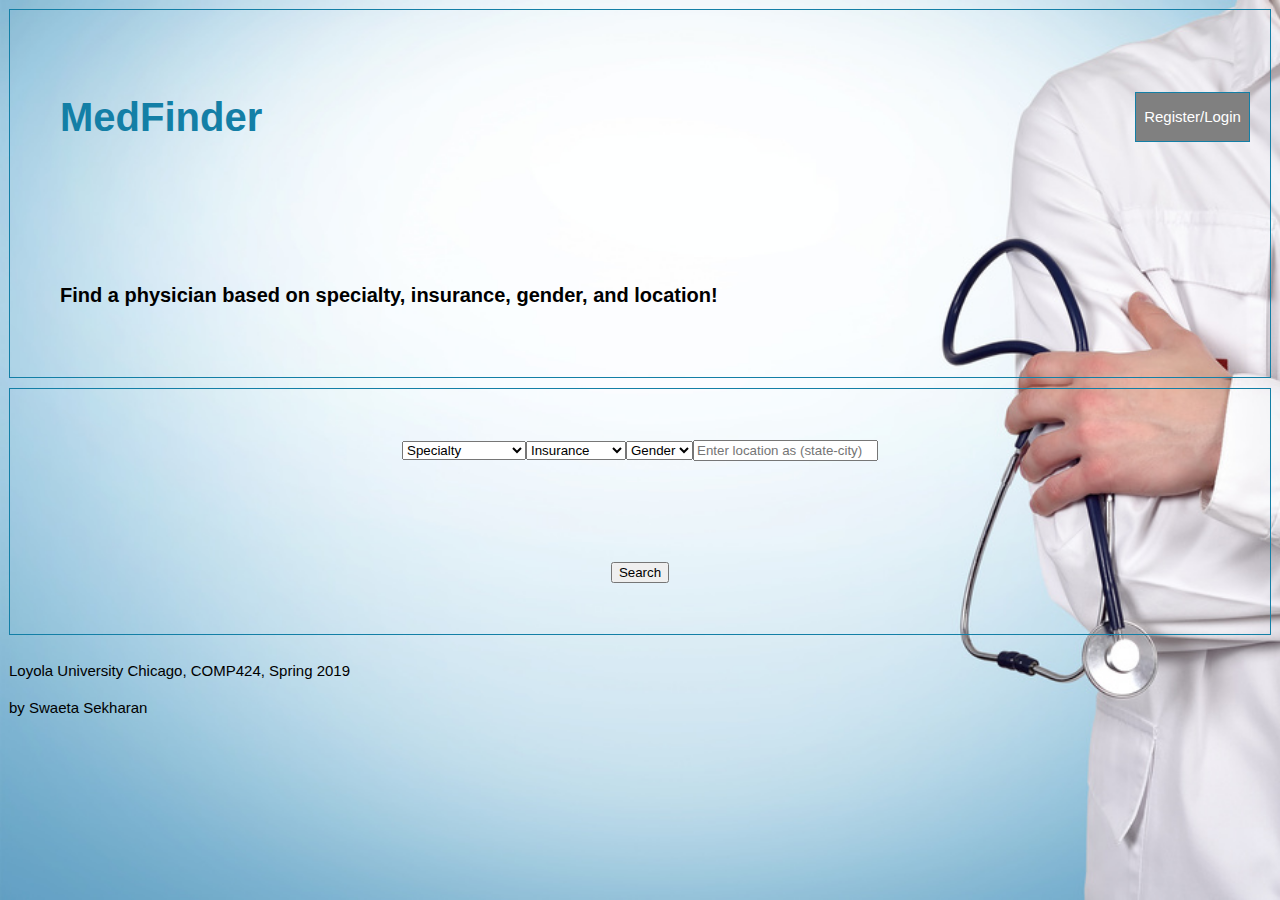
==== index.html @ 5777893c "commit message" ====
<!--COMP 424 Project by Swaeta Sekharan-->

<!doctype html>
<html lang="en">
<head>
    <meta charset="utf-8">
    <title>MedFinder</title>
    <link rel="stylesheet" type="text/css" href="./style.css">
</head>
<body>
<div class="wrapper">
    <div class="banner">
        <!--TOP HEADER-->
        <div class="header">
            <h1>MedFinder</h1>
        </div>

        <div class="header2">
            <h2> Find a physician based on specialty, insurance, gender, and location!</h2>
        </div>
        <div class="banner-extras">
            <!--<div class="site-search">-->
            <!--<input type="search" name="search_query" placeholder="enter state code...e.g. CA">-->
            <!--<input type="submit" value="search" name="search_submit" class="submit-button">-->
            <!--</div>-->
            <div class="site-user">
                <div class="user-login">
                    <!--<a href="medfinder_login.html"><input type="submit" value="login" name="user_login"
                                                          class="submit-button"></a>-->
                    <a href="email-password.html"><input type="submit" value="Register/Login" name="user_register"
                                                           class="submit-button"></a>
                </div>
            </div>
        </div>
    </div>
    <!--<nav class="site-nav" aria-labelledby="primary-navigation">-->
    <!--<ul>-->
    <!--<li><a id="specialty">specialty</a></li>-->
    <!--<li><a id="insurance">insurance</a></li>-->
    <!--<li><a id="problem">problem</a></li>-->
    <!--<li><a id="distance">distance</a></li>-->
    <!--</ul>-->
    <!--</nav>-->

    <div class="site-nav" aria-labelledby="primary-navigation">
        <form id="my-form" action="./results.html">
            <div class="flex-container">
                <div class="specialty" id="specialty">
                    <select id="select-specialty" name="specialty">
                        <!--  <option value="Name">{{name}}</option>-->
                        <option value="" selected disabled hidden>Specialty</option>
                        <option value="internist">Internal Medicine</option>
                        <option value="pediatrician">Pediatrics</option>
                    </select>
                </div>
                <div class="Insurance" id="insurance">
                    <select id="select-insurance" name="insurance">
                        <option value="" selected disabled hidden>Insurance</option>
                        <!--  <option value="amerihealth">Amerihealth</option>-->
                        <option value="aetna-aetnahmo">Aetna HMO</option>
                        <option value="bcbsbluecard-bcbsbluecardppo">BCBS-PPO</option>
                        <option value="anthem-anthemppo">Anthem PPO</option>
                        <option value="cigna-cignahmo">Cigna HMO</option>
                    </select>
                </div>
                <div class="gender" id="gender">
                    <select id="select-gender" name="gender">
                        <option value="" selected disabled hidden>Gender</option>
                        <option value="male">Male</option>
                        <option value="female">Female</option>
                    </select>
                    <!--<input id="input-problem" name="problem" type="text" placeholder="Enter problem">-->
                </div>

                <div class="zip" id="zip">
                    <input id="input-zip" name="location" type="text" placeholder="Enter location as (state-city)">
                </div>
            </div>
            <div class="flex-container">
                <div class="searchbutton" id="search">
                    <button>Search</button>
                </div>
            </div>
        </form>

    </div>
    <div class="footer">
        <p>Loyola University Chicago, COMP424, Spring 2019</p>
        <p>by Swaeta Sekharan</p>
    </div>

</div>


</body>
</html>
---- style.css ----
/*
* basicdoctor api test - style.css
* - specialties from API query
*/

body {
	background-image:url(backimage.jpg);
	background-size:cover;
	font-family: "Segoe UI", Helvetica, Arial, sans-serif;
	font-weight: 400;
	font-size: 15px;
	line-height: 1.5;
	margin: 0;
	padding: 1vh;
	color: black;
}

h1{
	float:inherit;
  color: #137fa6;
  padding: 40px;
  text-align: left;
  font-size: 40px;
  font-weight: bolder;

}

h2{
	text-align: auto;
	padding: 40px;
	font-size: 20px;
	color: black;


}

/* headings - default */
h3, h4, h5, h6 {
	margin: 0;
	padding: 0;
	line-height: 1;
}

/*
* INPUT - various input field and usage
*/
/* general input  */
.submit-button {
	padding: 5px;
	border: 1px solid #137fa6;
	background-color: gray;
	color: #fff;
}

/* hover pseudoclass */
.submit-button:hover {
	background-color: black;
	border: 1px solid #137fa6;
	color: #137fa6;
	cursor: pointer;
}

/* search input */
input[name="search_query"] {
	border: 1px solid blue;
	width: 180px;
	padding: 5px;
	outline: none;
	color: blue;
}

/* search submit */
input[name="search_submit"] {
	width: 60px;
	margin: 0 5px;
	outline: none;
}

/* USER - login, register */
input[name="user_login"], input[name="user_register"] {
  width: 115px;
	margin: 5px 0;
	outline:none;
	height: 50px;
	font-size: 15px;
}

/* GRID - WRAPPER container */
.wrapper {
	display: grid;
	grid-gap: 10px;
	grid-template-rows: auto auto 1fr;
	grid-template-areas:
		"banner"
		"nav-primary"
		"main";
	height: 98vh;
}

/* GRID - BANNER container */
.banner {
	grid-area: banner;
	display: grid;
	grid-gap: 10px;
	grid-template-areas:
		"site-header banner-extras";
	grid-template-columns: 1fr auto;
	grid-template-rows: auto;
	padding: 10px;
	border: 1px solid #137fa6;
}

/* SITE HEADER */
.site-header {
	grid-area: site-header;
	display: flex;
	flex-direction: column;
	align-items: center;
	justify-content: space-evenly;
	padding: 25px;
}

.site-header h3 {
	color: blue;
	padding: 0 0 10px 0;
	font-size: 1.35rem;
}

.site-header h5 {
	color: blue;
	font-size: 0.75rem;
	font-style: italic;
}



/* GRID - BANNER EXTRAS */
.banner-extras {
	grid-area: banner-extras;
	display: grid;
	grid-template-areas:
		"site-search site-user";
	grid-template-columns: minmax(200px, auto) minmax(100px, max-content);
}

.banner-extras h4 {
	font-size: 1rem;
	display: flex;
	justify-content: center;
}

/* USER */
.site-user {
	grid-area: site-user;
	display: flex;
	align-items: center;
	justify-content: space-evenly;
}

.user-login {
	width: 100%;
	display: flex;
	align-items: center;
	flex-direction: column;
	justify-content: center;
	padding: 10px;
}

/* SITE SEARCH */
.site-search {
	grid-area: site-search;
	display: flex;
	align-items: center;
	justify-content: space-around;
}

/*
* NAVIGATION
*/

/* primary site nav */
.site-nav {
	grid-area: nav-primary;
	border: 1px solid #137fa6;
}

/* nav menu */
nav ul {
	display: flex;
	justify-content: space-around;
}

nav ul li {
	list-style-type: none;
}

nav ul li a {
	padding: 10px;
	border: 1px solid #fff;
	/* color: #BC5B2F; */
	color: #b97454;
	cursor: pointer;
}

nav ul li a:hover {
	border: 1px solid #BC5B2F;
}

/*
* PAGE CONTENT
*/

/* MAIN site content */
.site-content {
	grid-area: main;
	display: grid;
	grid-gap: 10px;
	grid-template-areas:
		"content";
	grid-template-columns: auto;
	border: 1px solid blue;
}

/* generic content */
.content {
	grid-area: content;
	display: grid;
	grid-template-areas:
		"content-header"
		"content-list"
		"content-output";
	grid-template-columns: auto;
	grid-gap: 5px;
	padding: 20px;
}

/* generic content headings */
.content h4 {
	margin: 10px;
	font-size: 1.1rem;
	color: #137fa6;
}

/* table for main content output */
.content table {
	width: 96%;
	margin: 2%;
	padding: 1%;
	border: 1px solid #137fa6;
}

/* table caption */
.content caption {
	text-align: left;
	margin: 10px;
}

/* table heading */
.content table th {
	padding: 0 10px 10px 10px;
}

/* table data - cell in row */
.content table td {
	min-width: 120px;
	padding: 5px;
	border: 1px solid #137fa6;
}

/* specific header for main content */
.content header {
	grid-area: content-header;
}

/* search link */
.search-link {
	color: #b97454;
	cursor: pointer;
}

/*
* FOOTER
*/

/* site footer */
footer {
	padding: 5px 20px;
	font-size: 0.75rem;
	border: 1px solid #ccc;
}

/*
* sorted output
* - render ordered list for API query
* - render selected data to output
*/
.sorted-list {
	grid-area: content-list;
	padding: 10px;
	border: 1px solid #ddd;
}

/* sorted listed - e.g. alphabetical list for specialties */
.sorted-list ul {
	margin: 10px;
	padding: 0;
	display: flex;
	flex-direction: row;
	align-items: center;
	justify-content: space-evenly;
}

/* list item - e.g. letter per specialty */
.sorted-list ul li {
	padding: 5px;
	display: inline;
	list-style-type: none;
	cursor: pointer;
	font-size: 0.7rem;
	color: #b97454;
	border: 1px solid #b97454;
}

.sorted-list ul li:hover {
	background-color: #b97454;
	color: #fff;
}

/* sorted output - e.g. rendered tables for specialty data */
.sorted-output {
	grid-area: content-output;
	margin-top: 10px;
	border: 1px solid #ddd;
}

.flex-container {
    display: flex;
    flex-direction: row;
    justify-content: center;
		padding: 50px;


}
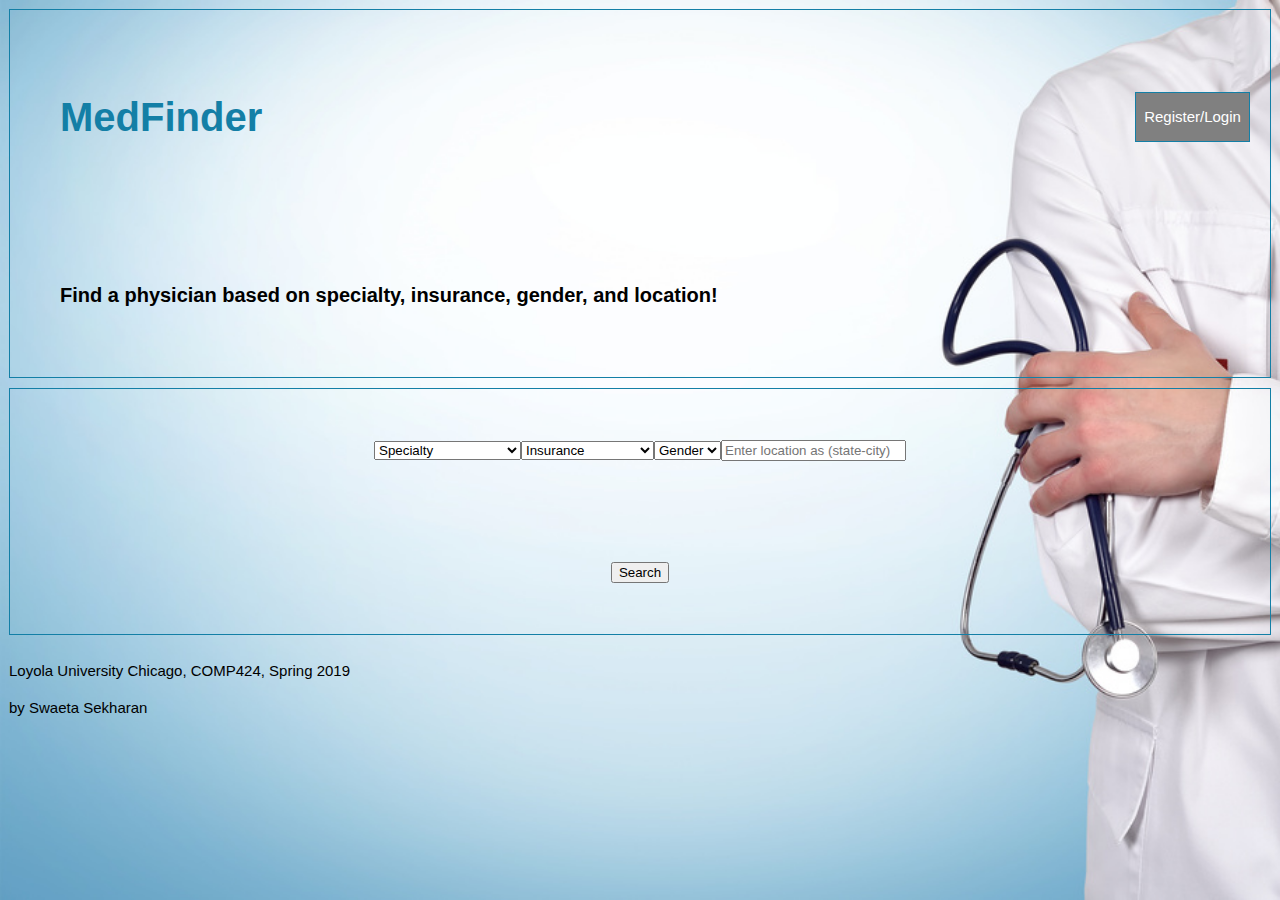
==== commit 1473f85d: "Add files via upload" ====
--- a/index.html
+++ b/index.html
@@ -27,8 +27,10 @@
                 <div class="user-login">
                     <!--<a href="medfinder_login.html"><input type="submit" value="login" name="user_login"
                                                           class="submit-button"></a>-->
-                    <a href="email-password.html"><input type="submit" value="Register/Login" name="user_register"
-                                                           class="submit-button"></a>
+                    <!--<a href="email-password.html"><input type="submit" value="Register/Login" name="user_register"
+                                                           class="submit-button"></a>-->
+                   <a href="auth.html"><input type="submit" value="Register/Login" name="user_register"
+                                                                                                  class="submit-button"></a>
                 </div>
             </div>
         </div>
@@ -50,7 +52,10 @@
                         <!--  <option value="Name">{{name}}</option>-->
                         <option value="" selected disabled hidden>Specialty</option>
                         <option value="internist">Internal Medicine</option>
+                        <option value="orthopedic-surgeon">Orthopedic Surgery</option>
                         <option value="pediatrician">Pediatrics</option>
+                        <option value="neurosurgeon">Neurological Surgery</option>
+                        <option value="nephrologist">Nephrology</option>
                     </select>
                 </div>
                 <div class="Insurance" id="insurance">
@@ -58,9 +63,12 @@
                         <option value="" selected disabled hidden>Insurance</option>
                         <!--  <option value="amerihealth">Amerihealth</option>-->
                         <option value="aetna-aetnahmo">Aetna HMO</option>
+                        <option value="anthem-anthemppo">Anthem PPO</option>
                         <option value="bcbsbluecard-bcbsbluecardppo">BCBS-PPO</option>
-                        <option value="anthem-anthemppo">Anthem PPO</option>
                         <option value="cigna-cignahmo">Cigna HMO</option>
+                          <option value="medicare-medicare">Medicare</option>
+                        <option value"unitedhealthcare-uhcoptionsppo">UHC Options PPO</option>
+
                     </select>
                 </div>
                 <div class="gender" id="gender">
